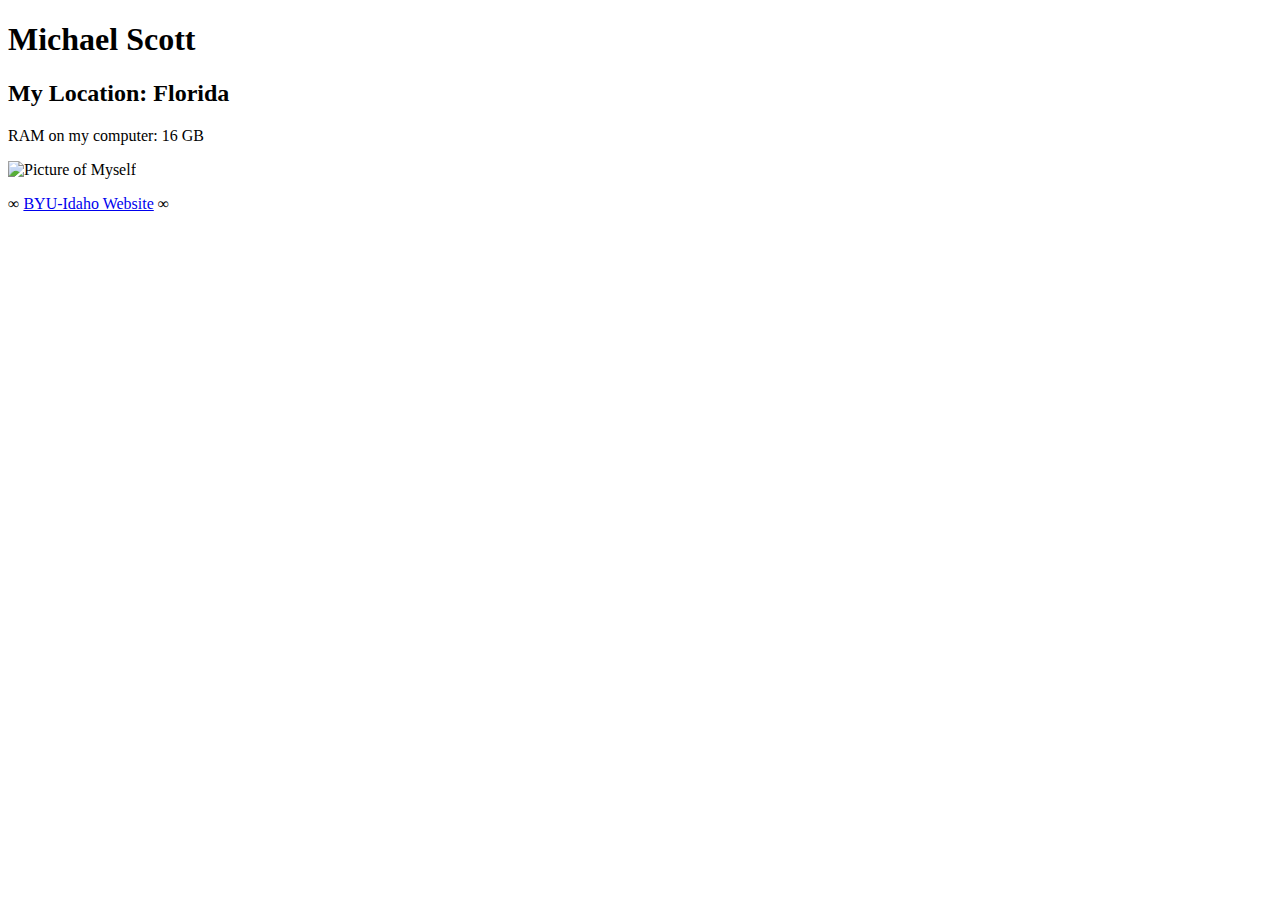
==== basicpage.html @ 34c19a3b "intial commit" ====
<!doctype html>
<html>

<head>
    <meta charset="utf-8">
    <title>Michael Scott - Basic Web Page</title>
</head>

<body>
    <h1>Michael Scott</h1>
    <h2>My Location: Florida</h2>
    <p>RAM on my computer: 16 GB</p>
    <p><img src="images/my_picture.jpg" width="200" height="273" alt="Picture of Myself">
        <p> &infin; <a href="http://www.byui.edu/online">BYU-Idaho Website</a> &infin;</p>
</body>

</html>
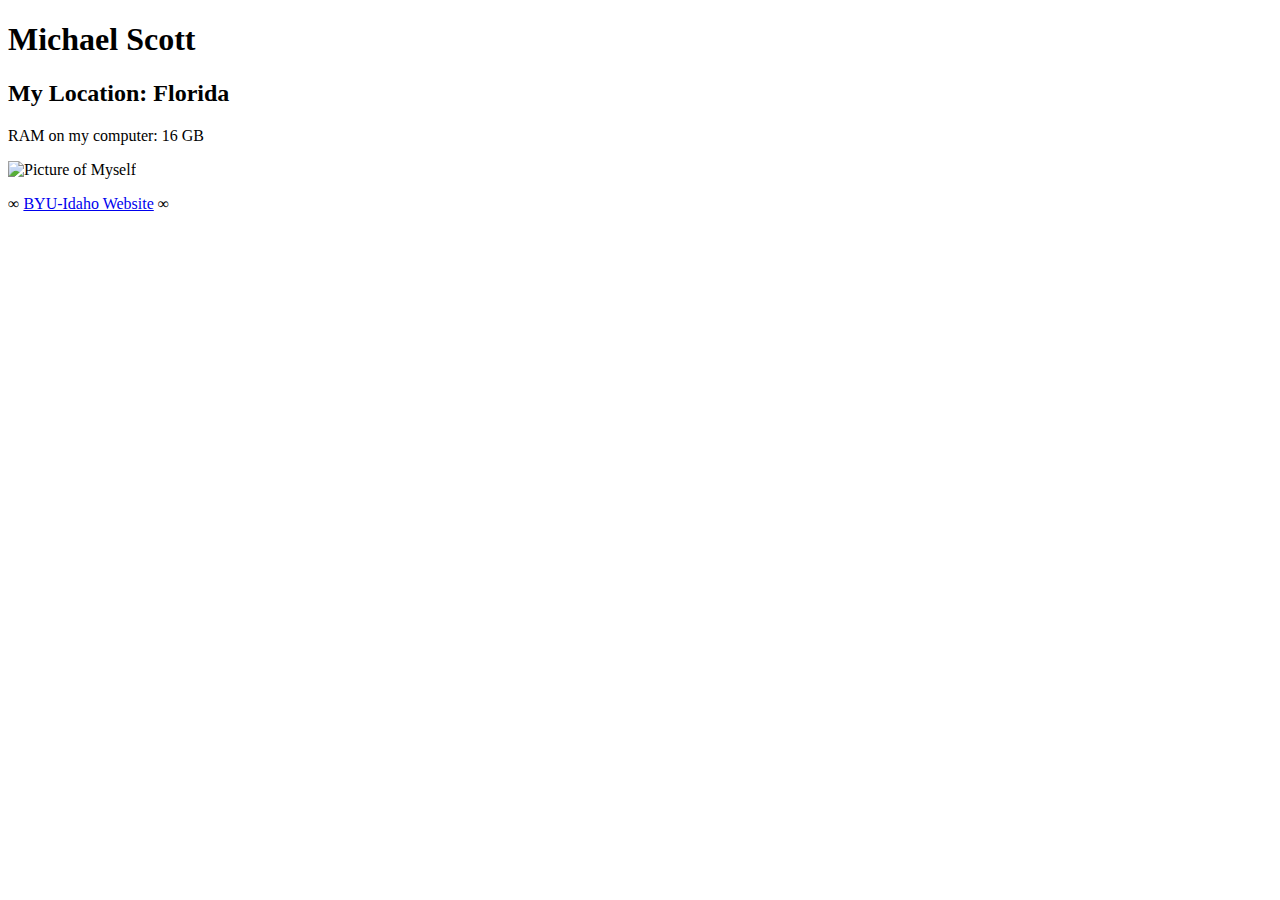
==== commit 496b1f2e: "changed image" ====
--- a/basicpage.html
+++ b/basicpage.html
@@ -10,7 +10,7 @@
     <h1>Michael Scott</h1>
     <h2>My Location: Florida</h2>
     <p>RAM on my computer: 16 GB</p>
-    <p><img src="images/my_picture.jpg" width="200" height="273" alt="Picture of Myself">
+    <p><img src="images/my_picture_200_273.jpg" width="200" height="273" alt="Picture of Myself">
         <p> &infin; <a href="http://www.byui.edu/online">BYU-Idaho Website</a> &infin;</p>
 </body>
 
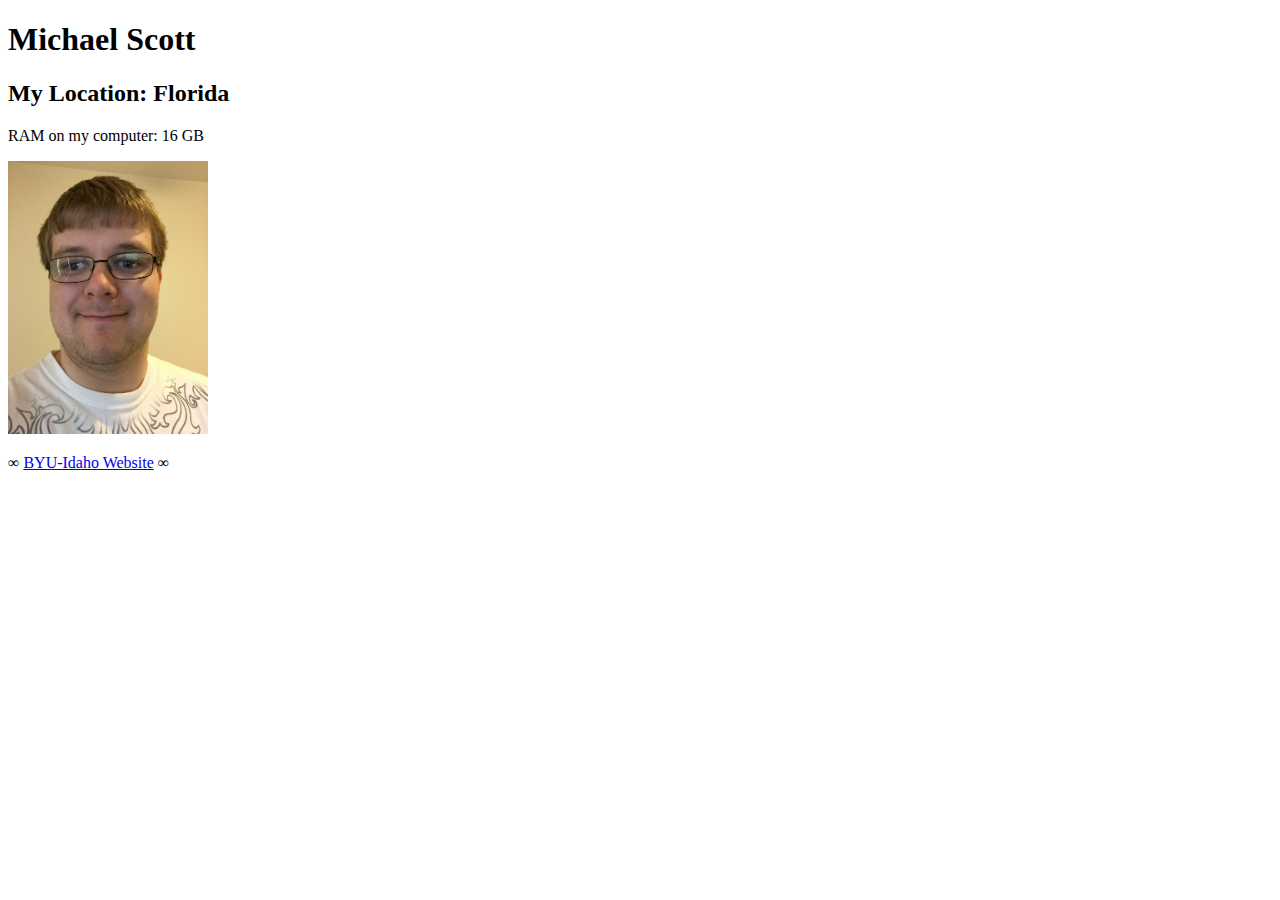
==== commit e9ff8dd8: "switched image formats" ====
--- a/basicpage.html
+++ b/basicpage.html
@@ -10,7 +10,7 @@
     <h1>Michael Scott</h1>
     <h2>My Location: Florida</h2>
     <p>RAM on my computer: 16 GB</p>
-    <p><img src="images/my_picture_200_273.jpg" width="200" height="273" alt="Picture of Myself">
+    <p><img src="images/mypicture.png" width="200" height="273" alt="Picture of Myself">
         <p> &infin; <a href="http://www.byui.edu/online">BYU-Idaho Website</a> &infin;</p>
 </body>
 
